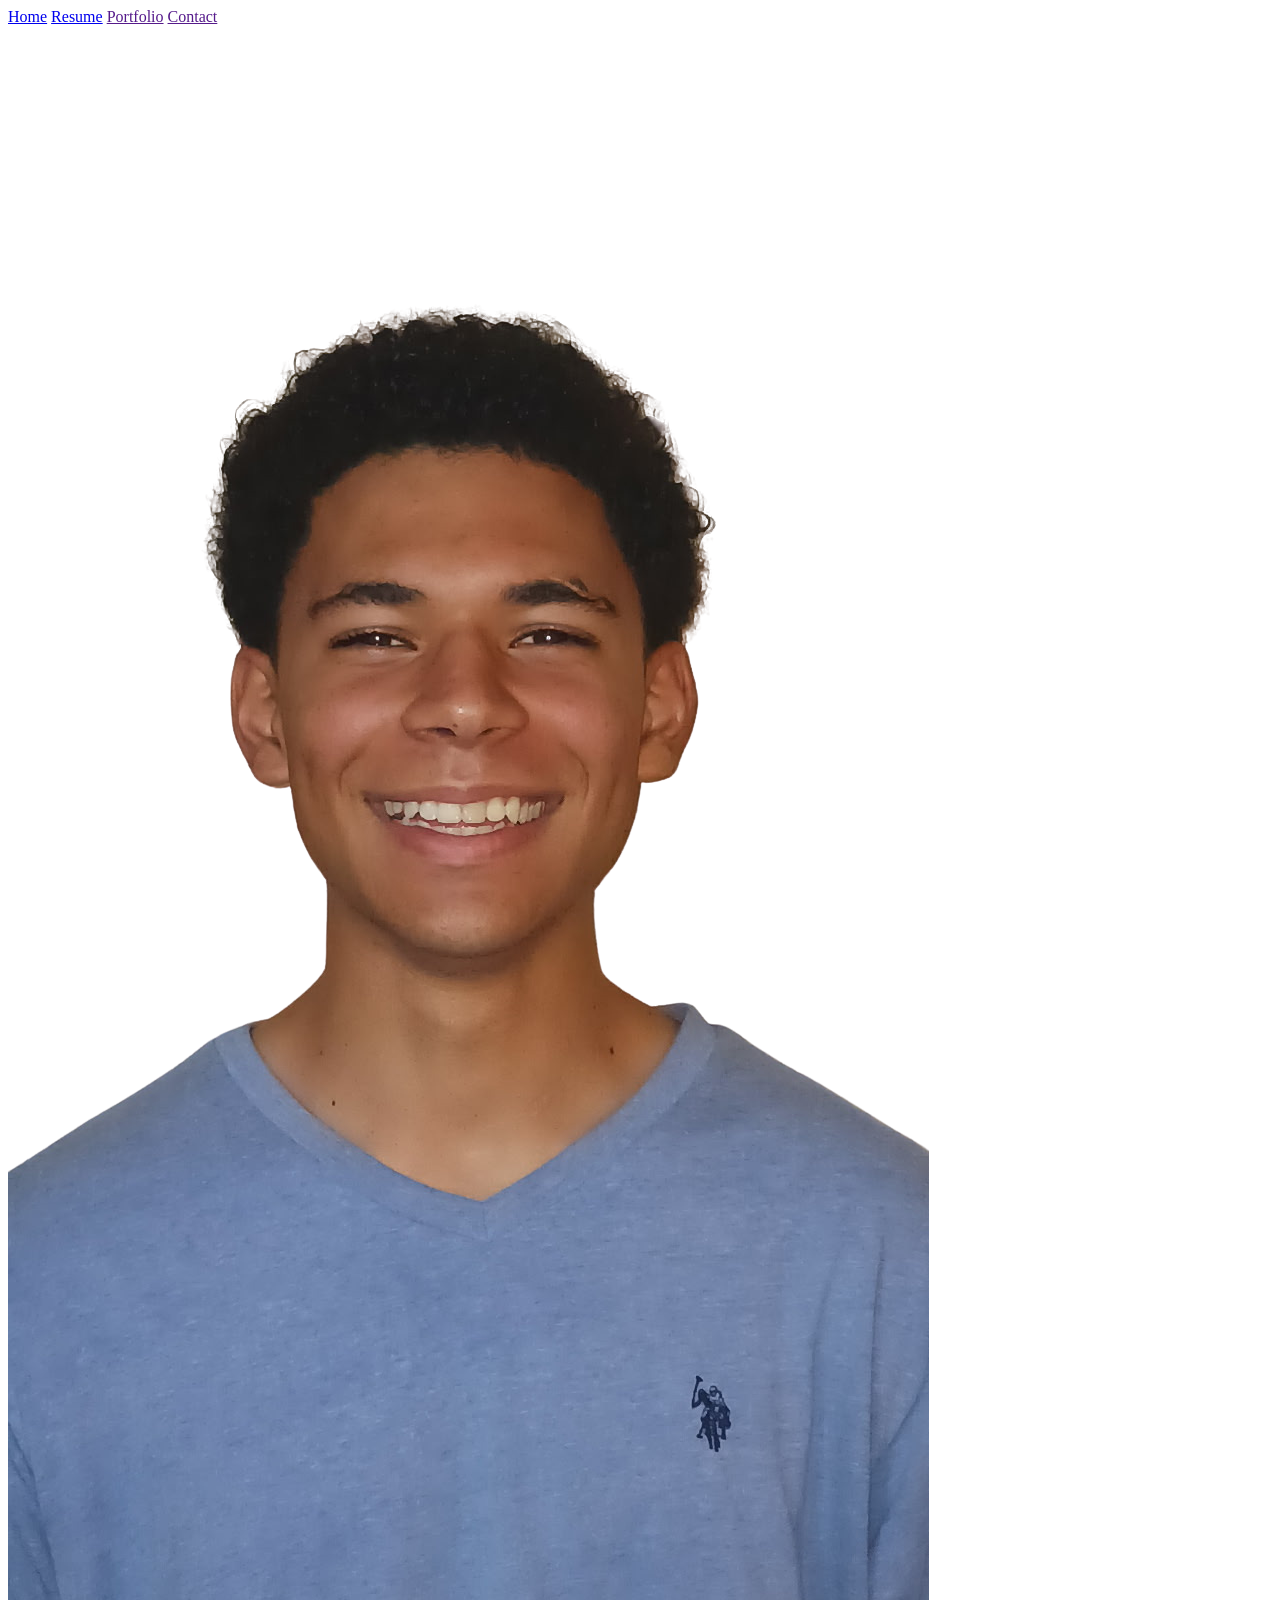
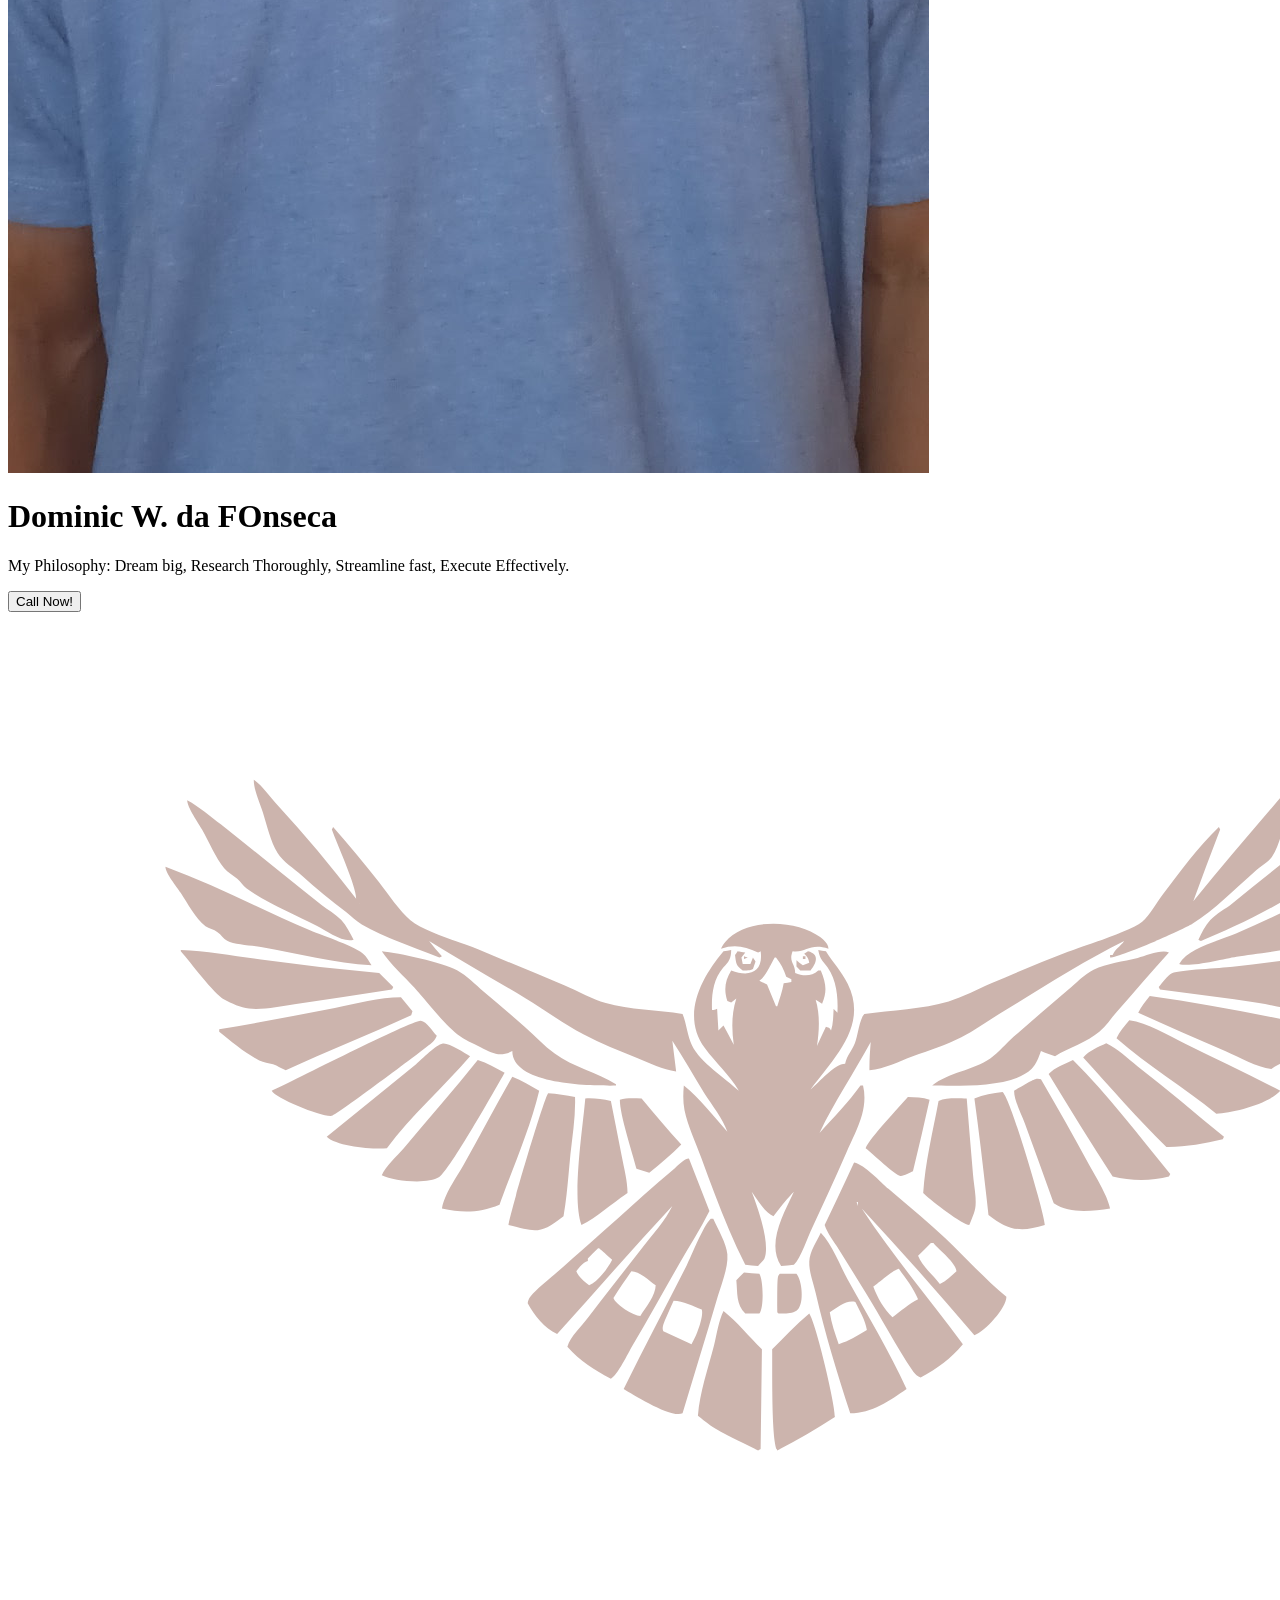
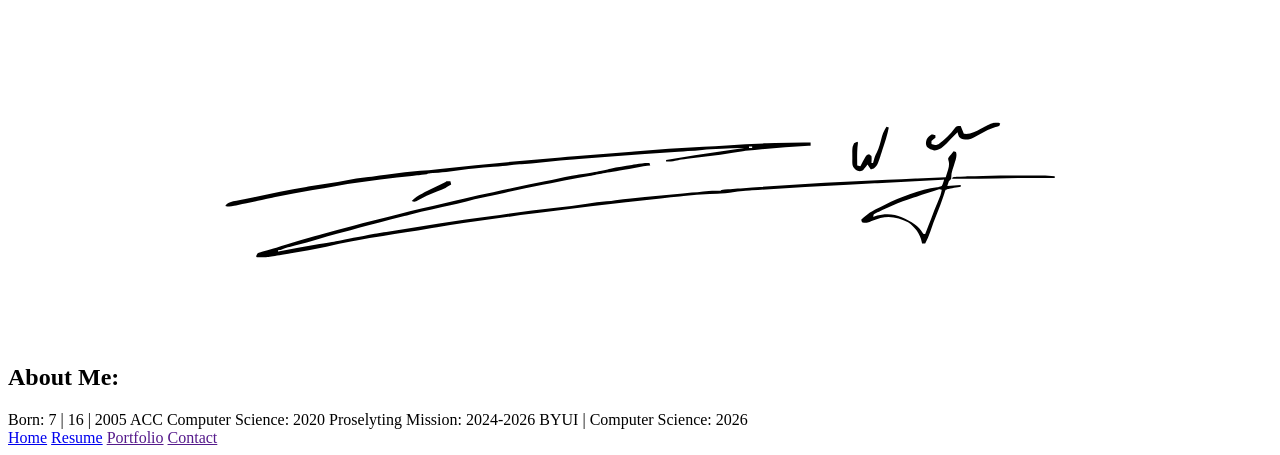
==== portfolioAssignment/index.html @ 382f668a "This is part 2 of my Portfolio Assignment" ====
<!DOCTYPE html>
<html lang="en">
<head>
    <meta charset="UTF-8">
    <meta name="viewport" content="width=device-width, initial-scale=1.0">
    <title>Document</title>
</head>
<body>
<header>
    <nav>
        <a href="index.html">Home</a>
        <a href ="Resume-DominicFonseca.png">Resume</a> <!--Company Names-->
        <a href="">Portfolio</a>
        <a href="">Contact</a> <!--Contact Page with all social media pages-->
    </nav>
</header>
<section>
    <img src="DominicFonseca.png">
</section>
<div>
    <h1>Dominic W. da FOnseca</h1>
    <p>My Philosophy: Dream big, Research Thoroughly, Streamline fast, Execute Effectively.</p>
    <button class="Hero Button">Call Now!</button>
</div>
<section>
    <img src="Geometric-Owl-in-Flight-(1)-vectorizely.svg">
</section>
<section>
    <img src="Initials.svg">
</section>
<section>
<h2>About Me: </h2>
<a>Born: 7 | 16 | 2005</a>
<a>ACC Computer Science:  2020</a>
<a>Proselyting Mission: 2024-2026</a>
<a>BYUI | Computer Science: 2026</a>
</section>   
</body>
<footer>
    <a href="index.html">Home</a>
    <a href ="Resume-DominicFonseca.png">Resume</a> <!--Company Names-->
    <a href="">Portfolio</a>
    <a href="">Contact</a> <!--Contact Page with all social media pages-->
</footer>
</html>
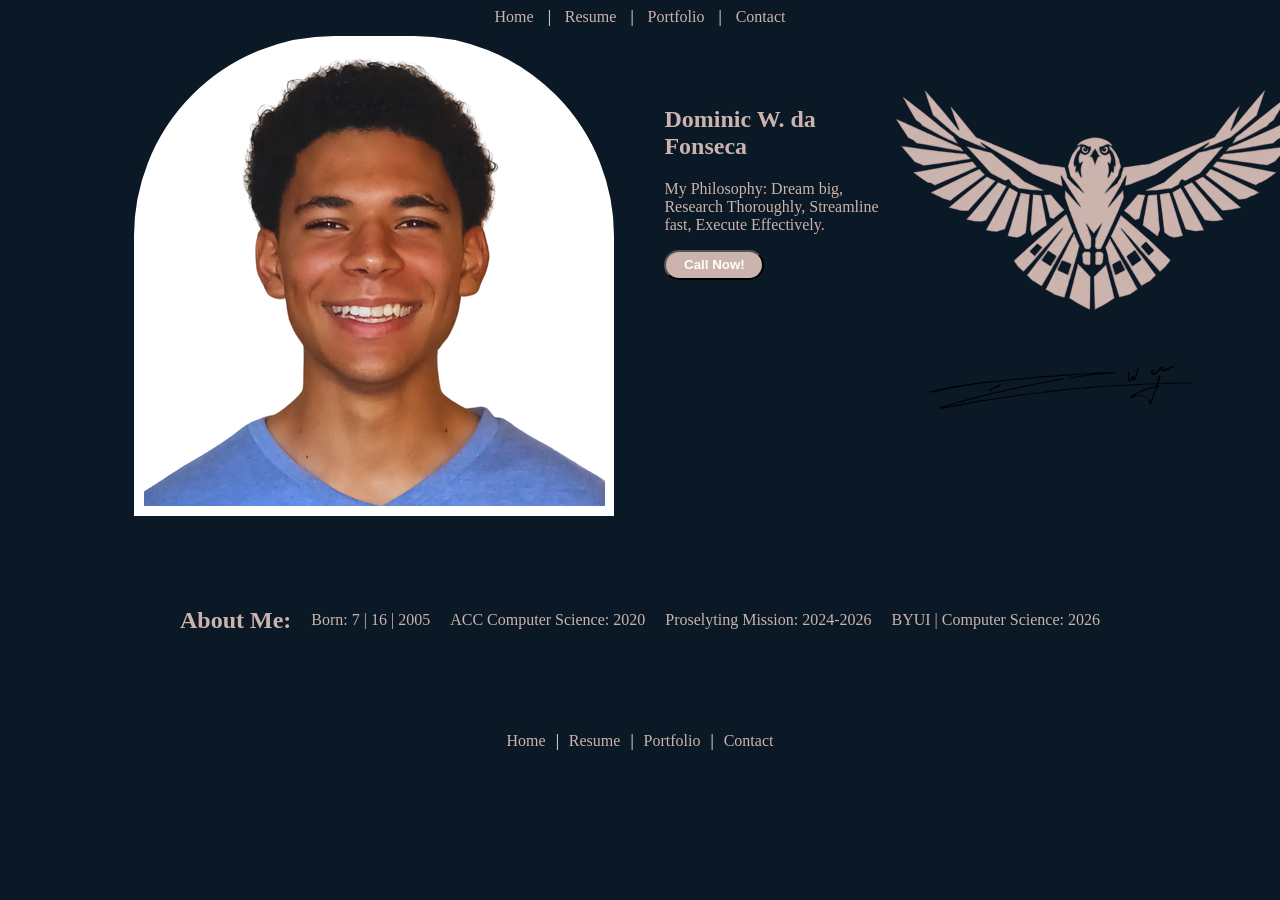
==== commit aa42d46c: "New CSS and HTML edits for portfolio project" ====
--- a/portfolioAssignment/index.html
+++ b/portfolioAssignment/index.html
@@ -4,42 +4,51 @@
     <meta charset="UTF-8">
     <meta name="viewport" content="width=device-width, initial-scale=1.0">
     <title>Document</title>
+    <link rel="stylesheet" href="style.css">
 </head>
 <body>
 <header>
     <nav>
-        <a href="index.html">Home</a>
-        <a href ="Resume-DominicFonseca.png">Resume</a> <!--Company Names-->
-        <a href="">Portfolio</a>
-        <a href="">Contact</a> <!--Contact Page with all social media pages-->
+        <a id="link" href="index.html">Home</a>
+        <a id="w"> | </a>
+        <a id="link" href ="Resume-DominicFonseca.png">Resume</a> <!--Company Names-->
+        <a id="w"> | </a>
+        <a id="link" href="">Portfolio</a>
+        <a id="w"> | </a>
+        <a id="link" href="">Contact</a> <!--Contact Page with all social media pages-->
     </nav>
 </header>
-<section>
-    <img src="DominicFonseca.png">
-</section>
-<div>
-    <h1>Dominic W. da FOnseca</h1>
-    <p>My Philosophy: Dream big, Research Thoroughly, Streamline fast, Execute Effectively.</p>
-    <button class="Hero Button">Call Now!</button>
-</div>
-<section>
-    <img src="Geometric-Owl-in-Flight-(1)-vectorizely.svg">
-</section>
-<section>
-    <img src="Initials.svg">
-</section>
-<section>
-<h2>About Me: </h2>
-<a>Born: 7 | 16 | 2005</a>
-<a>ACC Computer Science:  2020</a>
-<a>Proselyting Mission: 2024-2026</a>
-<a>BYUI | Computer Science: 2026</a>
-</section>   
+    <main>
+        <div class="profileImg">
+            <img src="DominicFonseca1.png">
+        </div>
+        <section class ="hero">
+            <h1>Dominic W. da Fonseca</h1>
+            <p>My Philosophy: Dream big, Research Thoroughly, Streamline fast, Execute Effectively.</p>
+            <button class="Hero Button">Call Now!</button>
+        </section>
+        <section class="owlImg">
+            <img src="OwlNinoxStrenua.png">
+        </section>
+        <section class="sig">
+            <img src="Initials.svg">
+        </section>
+        <section class="abtMe">
+        <h2>About Me: </h2>
+        <a>Born: 7 | 16 | 2005</a>
+        <a>ACC Computer Science:  2020</a>
+        <a>Proselyting Mission: 2024-2026</a>
+        <a>BYUI | Computer Science: 2026</a>
+        </section>
+    </main> 
 </body>
 <footer>
-    <a href="index.html">Home</a>
-    <a href ="Resume-DominicFonseca.png">Resume</a> <!--Company Names-->
-    <a href="">Portfolio</a>
-    <a href="">Contact</a> <!--Contact Page with all social media pages-->
+    <a id="link" href="index.html">Home</a>
+    <a id="w"> | </a>
+    <a id="link" href ="Resume-DominicFonseca.png">Resume</a> <!--Company Names-->
+    <a id="w"> | </a>
+    <a id="link" href="">Portfolio</a>
+    <a id="w"> | </a>
+    <a id="link" href="">Contact</a> <!--Contact Page with all social media pages-->
 </footer>
 </html>
--- a/portfolioAssignment/style.css
+++ b/portfolioAssignment/style.css
@@ -0,0 +1,107 @@
+body{
+background: #0B1825;
+display:grid;
+}
+header{
+    display: grid; 
+    color: #CBB4AD;
+    justify-items: center;
+    margin: 0px 0px 10px 0px;
+}
+header a{
+    color: #CBB4AD;
+    text-decoration: none;
+    margin: 5px;
+}
+header a:visited{
+    color: #CBB4AD;
+    text-decoration: none;
+}
+
+footer{
+    display: flex; 
+    color: #CBB4AD;
+    align-items: center;
+    justify-content: center;
+    gap: 10px;
+    margin: 20px;
+}
+footer a{
+    color: #CBB4AD;
+    text-decoration: none;
+}
+footer a:visited{
+    color: #CBB4AD;
+    text-decoration: none;
+}
+#link:hover{
+    color: lightgray;
+    text-decoration: underline;
+}
+
+.hero{
+    margin: 50px;
+    width: 100%;
+    float: right;
+}
+
+.profileImg{
+    background: white;
+    margin: 0 auto;
+    border: 10px solid white;
+    border-radius: 200px 200px 0px 0px;
+    grid-column: 1/2;
+    grid-row: 1/3;
+    height: 460px;
+    width: 460px;
+}
+
+.owlImg{
+    margin: 0px -200px 0px 0px;
+    float: bottom;
+}
+
+.sig
+{
+    grid-column: 3/4;
+    margin: -100px -200px 0px -70px;
+    scale: 70%;
+}
+.abtMe{
+    display: flex;
+    justify-content: center;
+    align-items: center;
+    gap: 20px;
+    grid-column:1/4;
+    margin: auto 0;
+    margin-top: -125px;
+}
+h1, h2, a, p
+{
+    color: #CBB4AD;
+}
+
+#w{
+    color: white;
+}
+main{
+    width: 90%;
+    max-width: 80%;
+    margin: 0 auto;
+    display: grid;
+    grid-template-rows: 1fr 1fr;
+    grid-template-columns: repeat(3,1fr);
+}
+
+button{
+    color: white;
+    background: #CBB4AD;
+    height: 30px;
+    width: 100px;
+    border-radius: 20px;
+    font-weight: bold;
+}
+button:hover{
+    color: lightgray;
+    background: navy;
+}
